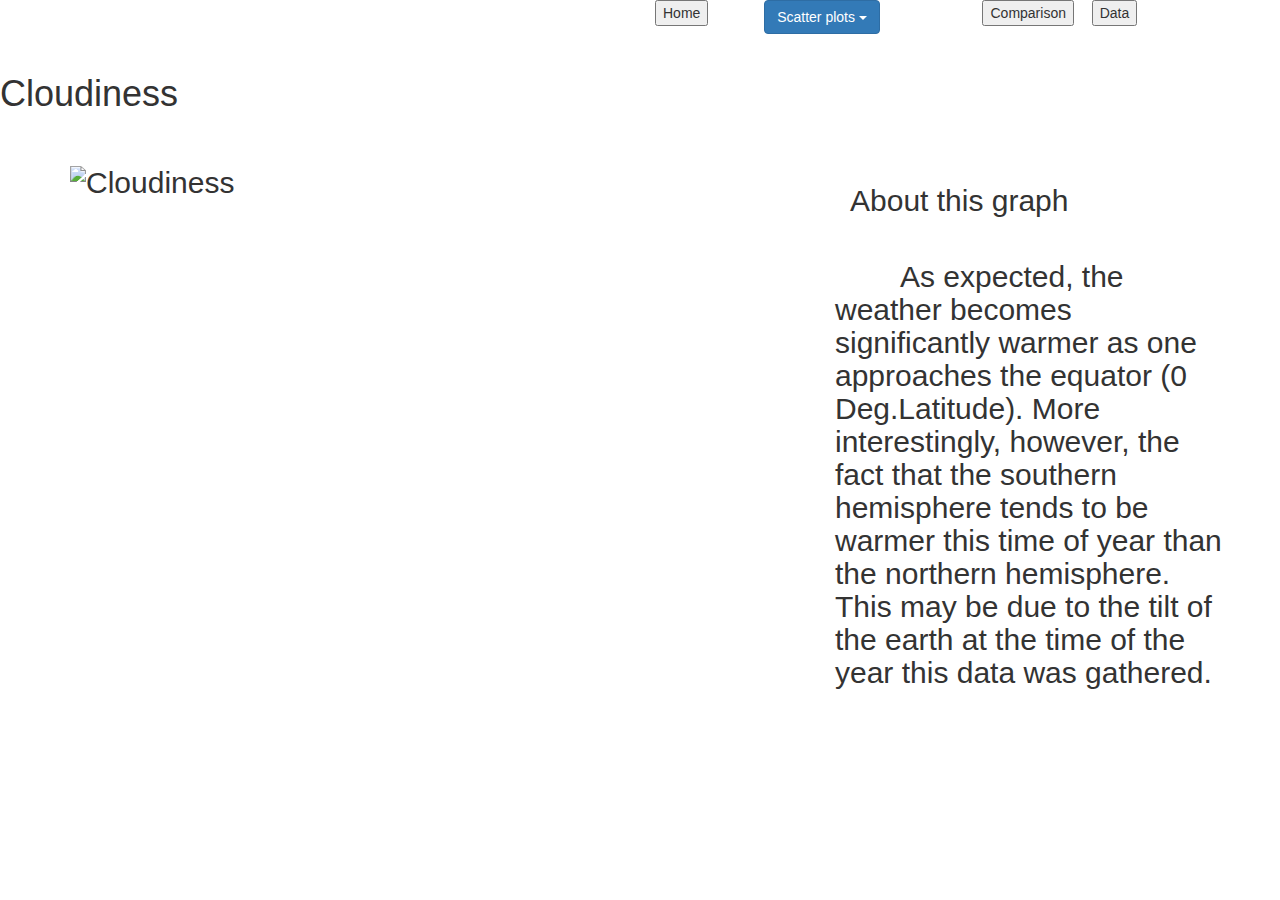
==== Cloudiness.html @ bcb2e0d0 "Create Cloudiness.html" ====
<!DOCTYPE html>
<html lang="en-us">

<head>

    <meta charset="UTF-8">
    <title>Cloudiness</title>

  
    <link rel="stylesheet" href="https://stackpath.bootstrapcdn.com/bootstrap/3.4.1/css/bootstrap.min.css" >
    <!--integrity="sha384-MCw98/SFnGE8fJT3GXwEOngsV7Zt27NXFoaoApmYm81iuXoPkFOJwJ8ERdknLPMO" crossorigin="anonymous"> -->
    <!---- <link rel="stylesheet" type="text/css" href="style.css"> -->
     <link rel="stylesheet" href="styles.css">
</head>
<body>
    <div id="first_line_color">
      <div class="row">   
              <!-- <div class="form-inline">   -->
              <div class="col-md-6">    

                      <div class="first_line" >
                          <div class="div1"><h1></h1> </div>
                      </div>    
              </div>
              
              <!--To create the buttons-->       
            <div class="col-md-1">  
                <form>
                   <input class="MyButton1" type="button" value="Home" onclick="window.location.href='index.html'" />       
                </form>
            </div> 
              
            <div class="col-md-2">     
                <!-- <div class="btn-group" role="group" aria-label="Basic example"> -->
                    <div class="dropdown">
                    <button class="btn btn-primary dropdown-toggle" type="button" data-toggle="dropdown">Scatter plots                         
                    <span class="caret"></span></button>
                    <ul class="dropdown-menu">
                        <li><a href="Temp.html">Max Temperature</a></li>
                        <li><a href="Windspeed.html">Windspeed</a></li>
                        <li><a href="Humidity.html">Humidity</a></li>
                    </ul>
                    </div> 
                    </div>   
                  
<!-- To create buttons -->
<div class="col-md-1">  
    <form>
       <input class="MyButton1" type="button" value="Comparison" onclick="window.location.href='Comparison.html'" />       
    </form>
</div> 

<div class="col-md-1">
      <form>
            <input class="MyButton2" type="button" value="Data" onclick="window.location.href='Weather_df.html'" />       
      </form>
</div>
</div>
<!-- </div> -->
</div>
<header>
<br>
<header>
    <h1>Cloudiness</h1>
</header>

<br>
<h2 

<div class="container">
    <!--Normally these medium columns go full wide on small screen sizes-->
    <div class="row">
      
      
      <div class="col-md-8">
        


        <figure id="Temp_figure3">
            <!-- <figcaption>latitude_Max-Temperature</figcaption> -->
            <img src="./Resources/assets/images/Fig3.png" alt="Cloudiness" style="width:100%;height:100%;align:middle">
           <!-- <figcaption>From the weather data for 538 cities collectd today(11/07/2018), we conclude that temperature is peaked around 80 Fahrenheit near the equator from -20 to 30 degrees of Latitude. It continually drops to 30 Fahrenheit(even lower for several cities) in the region of 40 to 80 degree of latitude.</figcaption>-->
        </figure>
      


      </div>
      <!-- </div> -->

      <div class="col-md-4">
          
        <main class="container2">
            <header>
                <h2>About this graph</h2>
            </header>
        <!--Normally these medium columns go full wide on small screen sizes-->
        <div class="row">
            <br>
            <p> &nbsp &nbsp &nbsp &nbsp As expected, the weather becomes significantly warmer as one approaches the equator (0 Deg.Latitude). More 
                interestingly, however, the fact that the southern hemisphere tends to be warmer this time of year than the northern hemisphere. This 
                may be due to the tilt of the earth at the time of the year this data was gathered. 
            </p>
          
    
          </div>
          <script src="https://ajax.googleapis.com/ajax/libs/jquery/3.4.1/jquery.min.js"></script>
        <script src="https://maxcdn.bootstrapcdn.com/bootstrap/3.4.1/js/bootstrap.min.js"></script>
    </body>
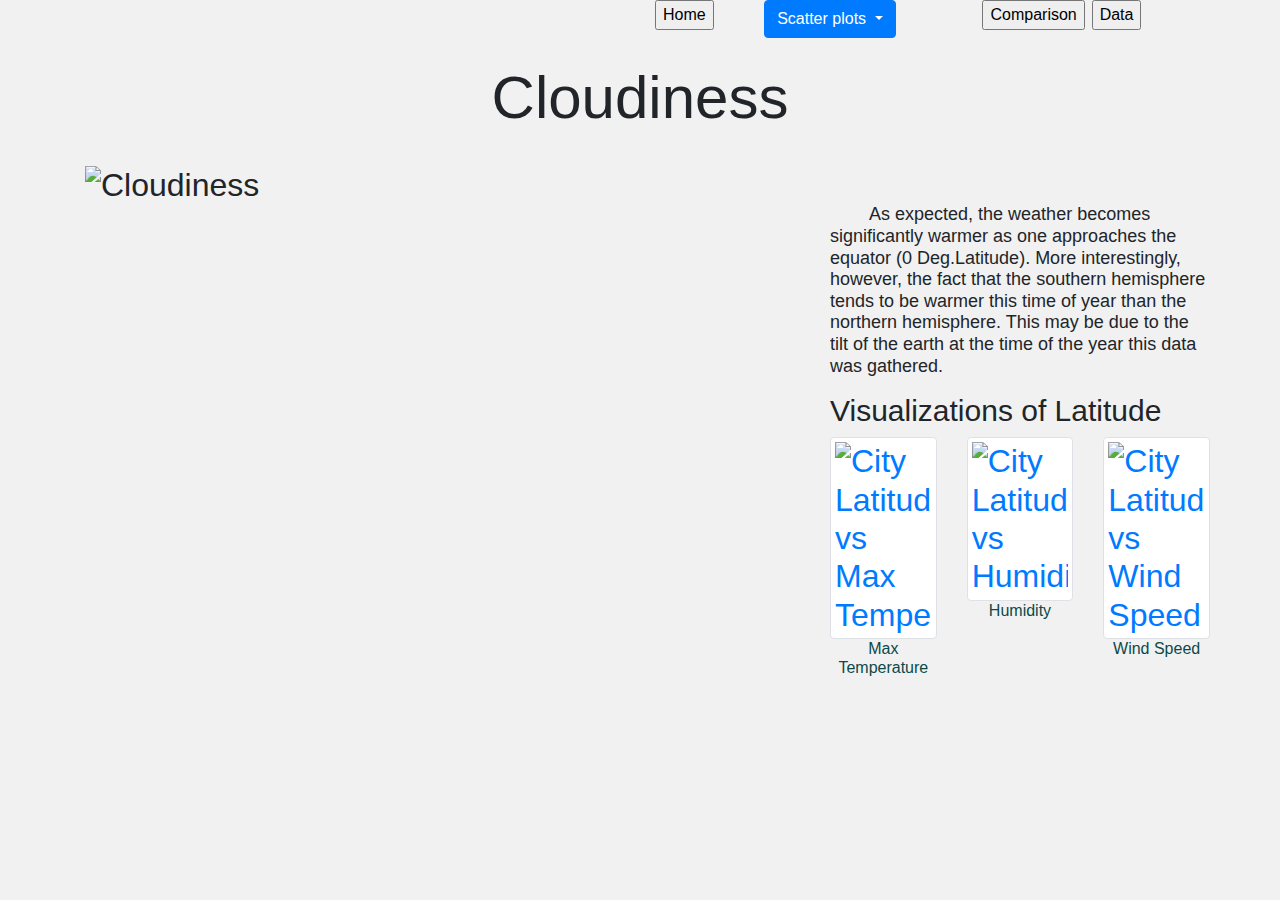
==== commit 50ce16c5: "Update Cloudiness.html" ====
--- a/Cloudiness.html
+++ b/Cloudiness.html
@@ -7,9 +7,8 @@
     <title>Cloudiness</title>
 
   
-    <link rel="stylesheet" href="https://stackpath.bootstrapcdn.com/bootstrap/3.4.1/css/bootstrap.min.css" >
-    <!--integrity="sha384-MCw98/SFnGE8fJT3GXwEOngsV7Zt27NXFoaoApmYm81iuXoPkFOJwJ8ERdknLPMO" crossorigin="anonymous"> -->
-    <!---- <link rel="stylesheet" type="text/css" href="style.css"> -->
+    <link rel="stylesheet" href="https://stackpath.bootstrapcdn.com/bootstrap/4.3.1/css/bootstrap.min.css"
+        integrity="sha384-ggOyR0iXCbMQv3Xipma34MD+dH/1fQ784/j6cY/iJTQUOhcWr7x9JvoRxT2MZw1T" crossorigin="anonymous">
      <link rel="stylesheet" href="styles.css">
 </head>
 <body>
@@ -67,7 +66,7 @@
 <br>
 <h2 
 
-<div class="container">
+<main class="container">
     <!--Normally these medium columns go full wide on small screen sizes-->
     <div class="row">
       
@@ -78,11 +77,9 @@
 
         <figure id="Temp_figure3">
             <!-- <figcaption>latitude_Max-Temperature</figcaption> -->
-            <img src="./Resources/assets/images/Fig3.png" alt="Cloudiness" style="width:100%;height:100%;align:middle">
-           <!-- <figcaption>From the weather data for 538 cities collectd today(11/07/2018), we conclude that temperature is peaked around 80 Fahrenheit near the equator from -20 to 30 degrees of Latitude. It continually drops to 30 Fahrenheit(even lower for several cities) in the region of 40 to 80 degree of latitude.</figcaption>-->
+            <img src="./Resources/Fig3.png" alt="Cloudiness" style="width:100%;height:100%;align:middle">
         </figure>
       
-
 
       </div>
       <!-- </div> -->
@@ -90,21 +87,77 @@
       <div class="col-md-4">
           
         <main class="container2">
-            <header>
-                <h2>About this graph</h2>
-            </header>
-        <!--Normally these medium columns go full wide on small screen sizes-->
         <div class="row">
             <br>
             <p> &nbsp &nbsp &nbsp &nbsp As expected, the weather becomes significantly warmer as one approaches the equator (0 Deg.Latitude). More 
                 interestingly, however, the fact that the southern hemisphere tends to be warmer this time of year than the northern hemisphere. This 
                 may be due to the tilt of the earth at the time of the year this data was gathered. 
             </p>
+
+        <main class="container3">
+            <header>
+                <h3>Visualizations of Latitude</h3>
+            </header>
+                <div class="row">
+                    <div class="col-md-4">
+                        <div class="thumbnail; rounded">
+                            <a href="Temp.html">
+                                <img src="Resources\Fig1.png" alt="City Latitude vs Max Temperature"
+                                    class="img-thumbnail">
+                            </a>
+                            </div>
+                            <div class="caption">
+                                <h6 class="text-center" style="color:rgb(12, 73, 73)">Max Temperature</h6>
+                            </div>
+                        </div>
+                        <div class="col-md-4">
+                            <div class="thumbnail1; rounded">
+                                <a href="Humidity.html">
+                                    <img src="Resources\Fig2.png" alt="City Latitude vs Humidity"
+                                        class="img-thumbnail">
+                                </a>
+                            </div>
+                            <div class="caption">
+                                <h6 class="text-center" style="color:rgb(12, 73, 73)">Humidity</h6>
+                            </div>
+                        </div>
+                        <!-- <div class="col-md-4">
+                            <div class="thumbnail2">
+                                <a href="Cloudiness.html">
+                                    <img src="Resources\assets\images\Fig3.png" alt="City Latitude vs Cloudiness"
+                                        class="img-thumbnail">
+                                </a>
+                            </div>
+                            <div class="caption">
+                                <h6 class="text-center" style="color:rgb(12, 73, 73)">Cloudiness</h6>
+                            </div>
+                        </div> -->
+                         <div class="col-md-4">
+                            <div class="thumbnail3">
+                                <a href="Wind_Speed.html">
+                                    <img src="Resources\Fig4.png" alt="City Latitude vs Wind Speed"
+                                        class="img-thumbnail">
+                                </a>
+                            </div>
+                            <div class="caption">
+                                <h6 class="text-center" style="color:rgb(12, 73, 73)">Wind Speed</h6>
+                            </div> 
+                        </div>
+        
+                    </div>
+                </div>
           
     
           </div>
-          <script src="https://ajax.googleapis.com/ajax/libs/jquery/3.4.1/jquery.min.js"></script>
-        <script src="https://maxcdn.bootstrapcdn.com/bootstrap/3.4.1/js/bootstrap.min.js"></script>
+          <script src="https://code.jquery.com/jquery-3.4.1.slim.min.js"
+          integrity="sha384-J6qa4849blE2+poT4WnyKhv5vZF5SrPo0iEjwBvKU7imGFAV0wwj1yYfoRSJoZ+n"
+          crossorigin="anonymous"></script>
+      <script src="https://cdn.jsdelivr.net/npm/popper.js@1.16.0/dist/umd/popper.min.js"
+          integrity="sha384-Q6E9RHvbIyZFJoft+2mJbHaEWldlvI9IOYy5n3zV9zzTtmI3UksdQRVvoxMfooAo"
+          crossorigin="anonymous"></script>
+      <script src="https://stackpath.bootstrapcdn.com/bootstrap/4.4.1/js/bootstrap.min.js"
+          integrity="sha384-wfSDF2E50Y2D1uUdj0O3uMBJnjuUD4Ih7YwaYd1iqfktj0Uod8GCExl3Og8ifwB6"
+          crossorigin="anonymous"></script>
     </body>
       
       
--- a/styles.css
+++ b/styles.css
@@ -0,0 +1,82 @@
+/* Giving the body the specified background color, adding font sizes for the h1 and h3 elements we'll be using */
+body {
+  background: #f1f1f1;
+}
+
+h1 {
+  font-size: 60px;
+  text-align: center;
+}
+
+h3 {
+  font-size: 30px;
+}
+
+/* Giving our navbar some padding and a background color */
+.navbar {
+  padding: 10px;
+  background: #5191fd;
+}
+
+/* Making our navbar li's inline-block elements this makes it so we can have multiple on the same line. 
+Floats could have been used too */
+.navbar li {
+  display: inline-block;
+  padding: 30px;
+  margin-right: 20px;
+  margin-left: 20px;
+  cursor: pointer;
+  background: #fff;
+  border-radius: 3px;
+}
+
+/* Getting rid of the default link styles here */
+.navbar li a {
+  color: #000;
+  text-decoration: none;
+}
+
+/* Styling the header, giving it a height, a background color, and some top padding */
+.header {
+  height: 150px;
+  padding-top: 20px, 40px;
+  padding: 1050;
+  background: #cdcdcd;
+  text-align: center;
+}
+
+/* Centering our h1 tag inside our header, giving it a little padding, removing its margin */
+.header h1 {
+  padding: 60px;
+  margin: 0;
+  color: rgb(0, 0, 0);
+  text-align: center;
+}
+
+/* Giving the .post element margin on 3 sides */
+.post {
+  margin-top: 50px;
+  margin-right: 100px;
+  margin-left: 100px;
+}
+/* font size for paragraphs*/
+p {
+  font-size: 18px;
+}
+ul {
+  font-size: 18px;
+}
+/* images float to the left*/
+img {
+  float: left;
+}
+
+/*img{ width: auto;
+            height: auto;
+            max-width: 100%;
+            max-height: 100%;}*/
+
+section {
+  display: inline;
+
+}